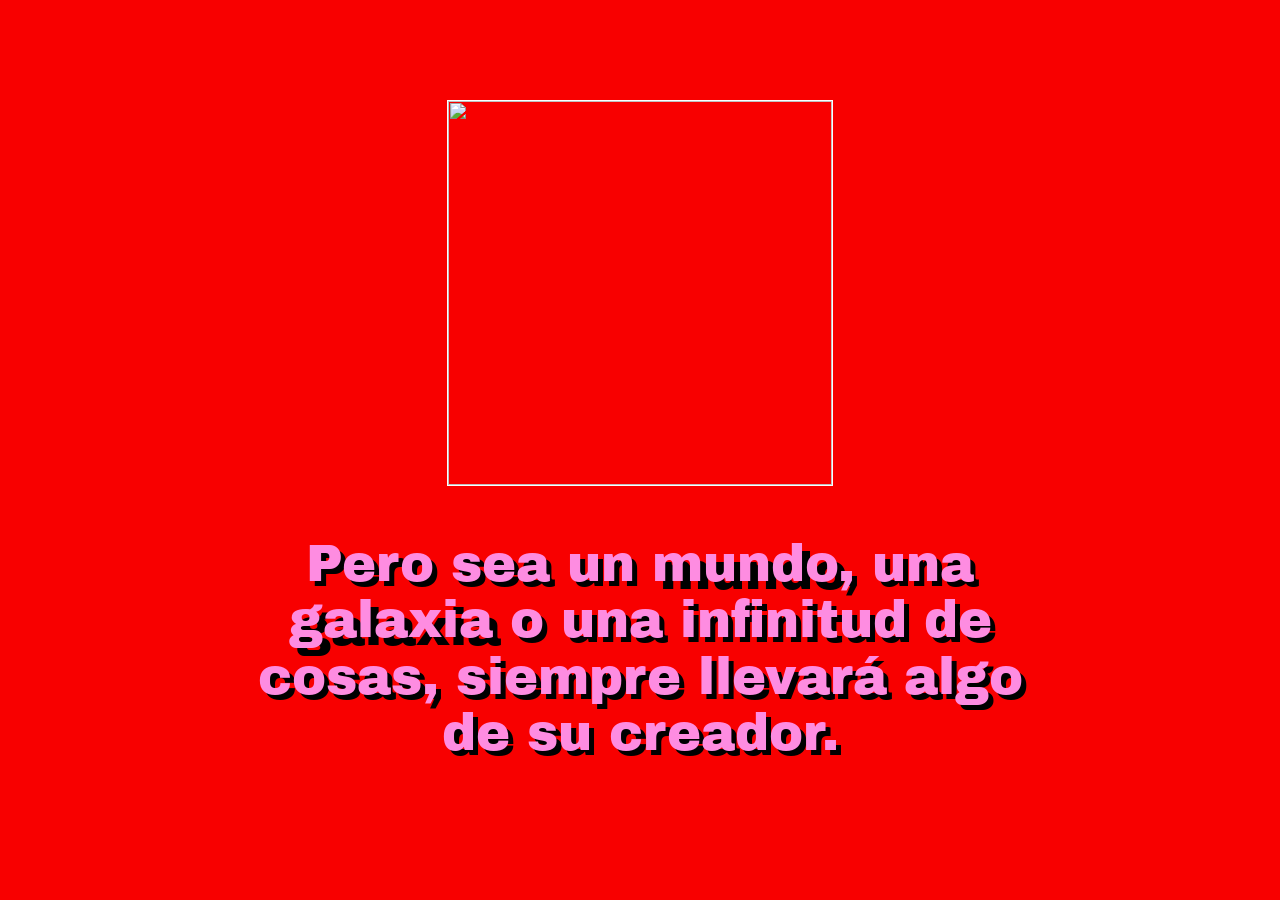
==== galaxia.html @ 3c879bc9 "Update and rename rio.html to galaxia.html" ====
<!doctype html>
<html lang="es">
  <head>
    <!-- quité el favicon, ¿lo reemplazas?-->
    <link rel="icon" href="" />
    <title>Agua</title>
    <link rel="stylesheet" href="style.css" />
  </head>

  <body>
    <div id="contenido">
      <div class="contenedor-imagen">
        <!-- quité la imagen, ¿la reemplazas? -->
        <img src="" />
      </div>

      <p class="texto">
  Pero sea un <a href="inicio.html">mundo</a>, una
  <a href="galaxia.html">galaxia</a> o una infinitud de cosas,
  siempre llevará algo de su creador.
</p>
    </div>

    <!-- quité el audio, .... -->
    <audio autoplay src=""></audio>
  </body>
</html>
---- style.css ----
/*Aquí llamamos la tipografía desde Google Fonts. Luego veremos cómo hacer esto con cualquier tipografía en otros repositorios*/
@import url('https://fonts.googleapis.com/css2?family=Archivo+Black&display=swap');

body {
  background-color: #F80000;
  margin: 0;
  padding: 0;
}

body.inicio {
  background-color: #4B2A6B;
}

h1 {
  font-family: 'Archivo Black', sans-serif;
  font-size: 13vw;
  line-height: 1.05;
  letter-spacing: 2px;
  margin: 0;
  position: absolute;
  top: 50%;
  left: 50%;
  transform: translate(-50%, -50%) rotate(-3deg);
  width: 90%;
  text-align: center;
}

a {
  color: #FE8CE1;
  text-decoration: none;
  text-shadow: 8px 8px 0 #000000;
}

a:hover {
  color: #8B5CF6;
  background-color: transparent;
  text-shadow: 3px 3px 0 #000000;
}

#contenido {
  width: 60%;
  height: 100%;
  margin: 0;
  margin-top: 100px;
  margin-left: auto;
  margin-right: auto;
}

.texto {
  margin: 0;
  font-family: 'Archivo Black', sans-serif;
  font-size: 4vw;
  line-height: 1.1;
  text-align: center;
  color: #FE8CE1;
  text-shadow: 5px 5px 0 #000000;
}
.contenedor-imagen {
  border-style: solid;
  border-color: white;
  border-width: 1px;
  width: 30vw;
  height: 30vw;
  margin-left: auto;
  margin-right: auto;
  margin-top: 50px;
  margin-bottom: 50px;
}

.contenedor-imagen img {
  object-fit: cover;
  width: 100%;
  height: 100%;
}
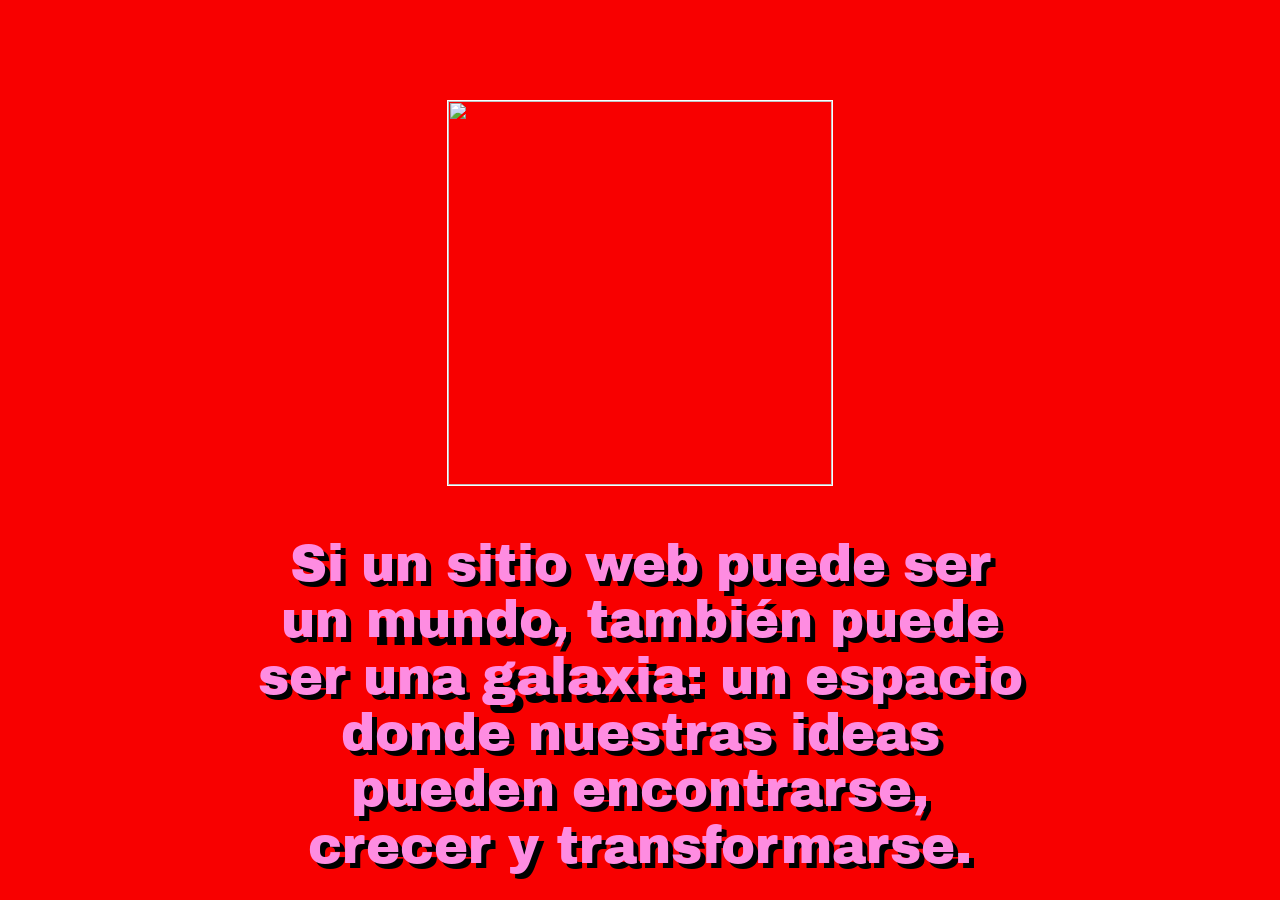
==== commit db6d9072: "Update galaxia.html" ====
--- a/galaxia.html
+++ b/galaxia.html
@@ -3,7 +3,7 @@
   <head>
     <!-- quité el favicon, ¿lo reemplazas?-->
     <link rel="icon" href="" />
-    <title>Agua</title>
+    <title>Un sitio web es un mundo</title>
     <link rel="stylesheet" href="style.css" />
   </head>
 
@@ -15,9 +15,9 @@
       </div>
 
       <p class="texto">
-  Pero sea un <a href="inicio.html">mundo</a>, una
-  <a href="galaxia.html">galaxia</a> o una infinitud de cosas,
-  siempre llevará algo de su creador.
+  Si un sitio web puede ser un <a href="mundo.html">mundo</a>,
+  también puede ser una <a href="galaxia.html">galaxia</a>:
+  un espacio donde nuestras ideas pueden encontrarse, crecer y transformarse.
 </p>
     </div>
 
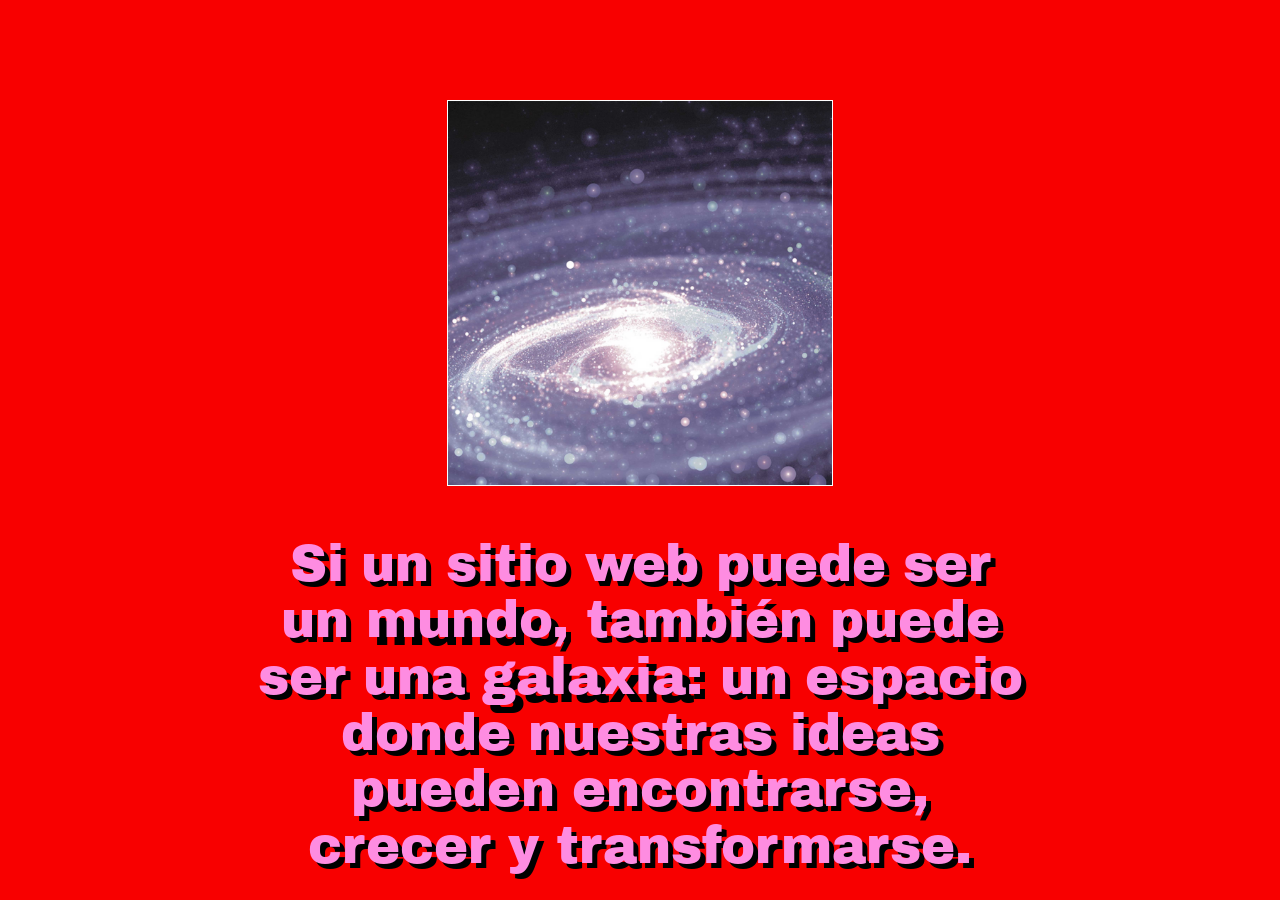
==== commit 82f7fbea: "Update galaxia.html" ====
--- a/galaxia.html
+++ b/galaxia.html
@@ -9,9 +9,9 @@
 
   <body>
     <div id="contenido">
-      <div class="contenedor-imagen">
-        <!-- quité la imagen, ¿la reemplazas? -->
-        <img src="" />
+       <div class="contenedor-imagen">
+        <!-- imagen de la galaxia -->
+        <img src="imgs/galaxia.jpg" />
       </div>
 
       <p class="texto">
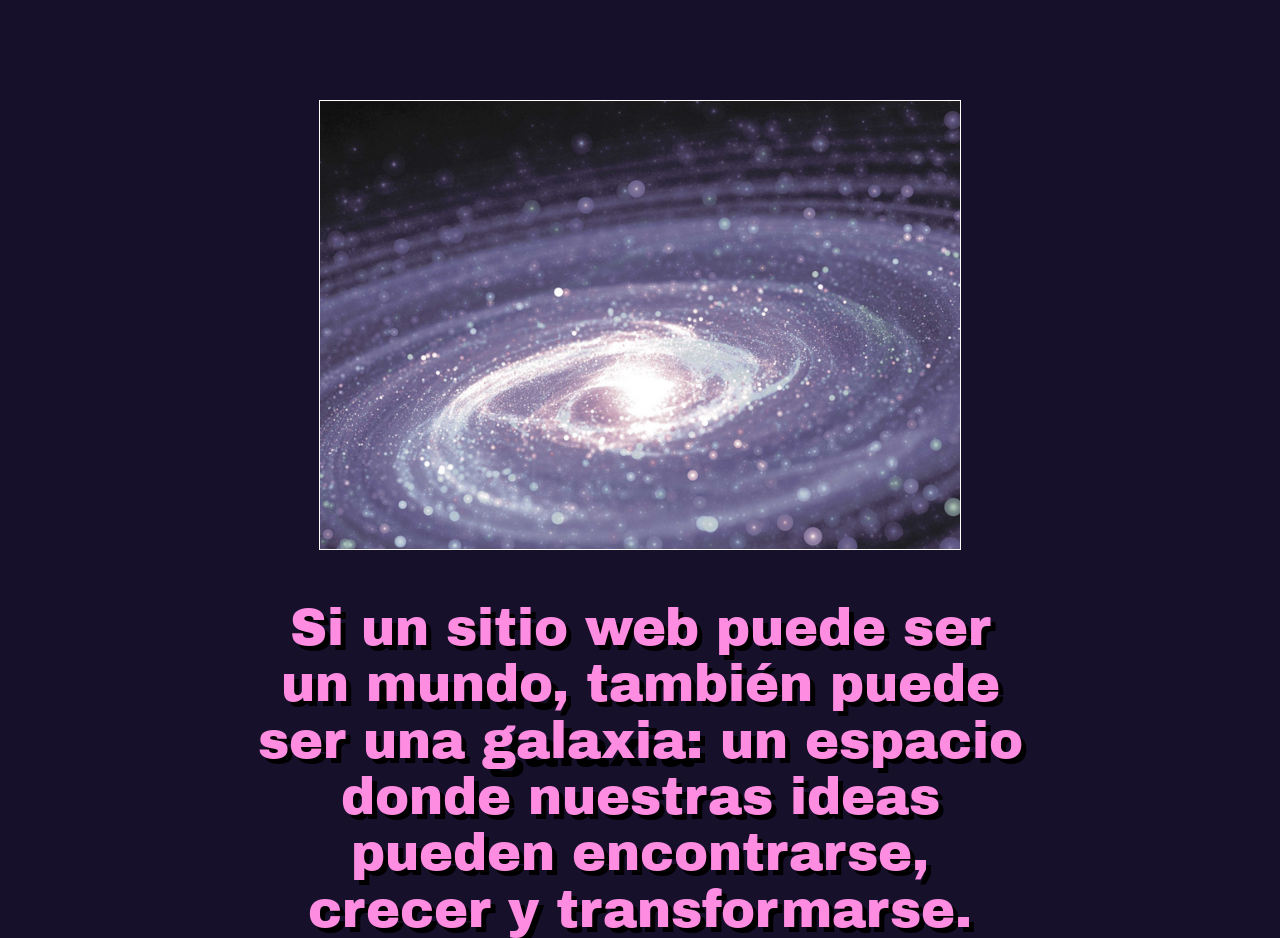
==== commit 37c0a761: "Update galaxia.html" ====
--- a/galaxia.html
+++ b/galaxia.html
@@ -7,7 +7,7 @@
     <link rel="stylesheet" href="style.css" />
   </head>
 
-  <body>
+  <body class="galaxia">
     <div id="contenido">
        <div class="contenedor-imagen">
         <!-- imagen de la galaxia -->
--- a/style.css
+++ b/style.css
@@ -9,6 +9,14 @@
 
 body.inicio {
   background-color: #4B2A6B;
+}
+
+body.mundo {
+  background-color: #080B18;
+}
+
+body.galaxia {
+  background-color: #17102B;
 }
 
 h1 {
@@ -59,8 +67,8 @@
   border-style: solid;
   border-color: white;
   border-width: 1px;
-  width: 30vw;
-  height: 30vw;
+  width: 50vw;
+  height: 35vw;
   margin-left: auto;
   margin-right: auto;
   margin-top: 50px;
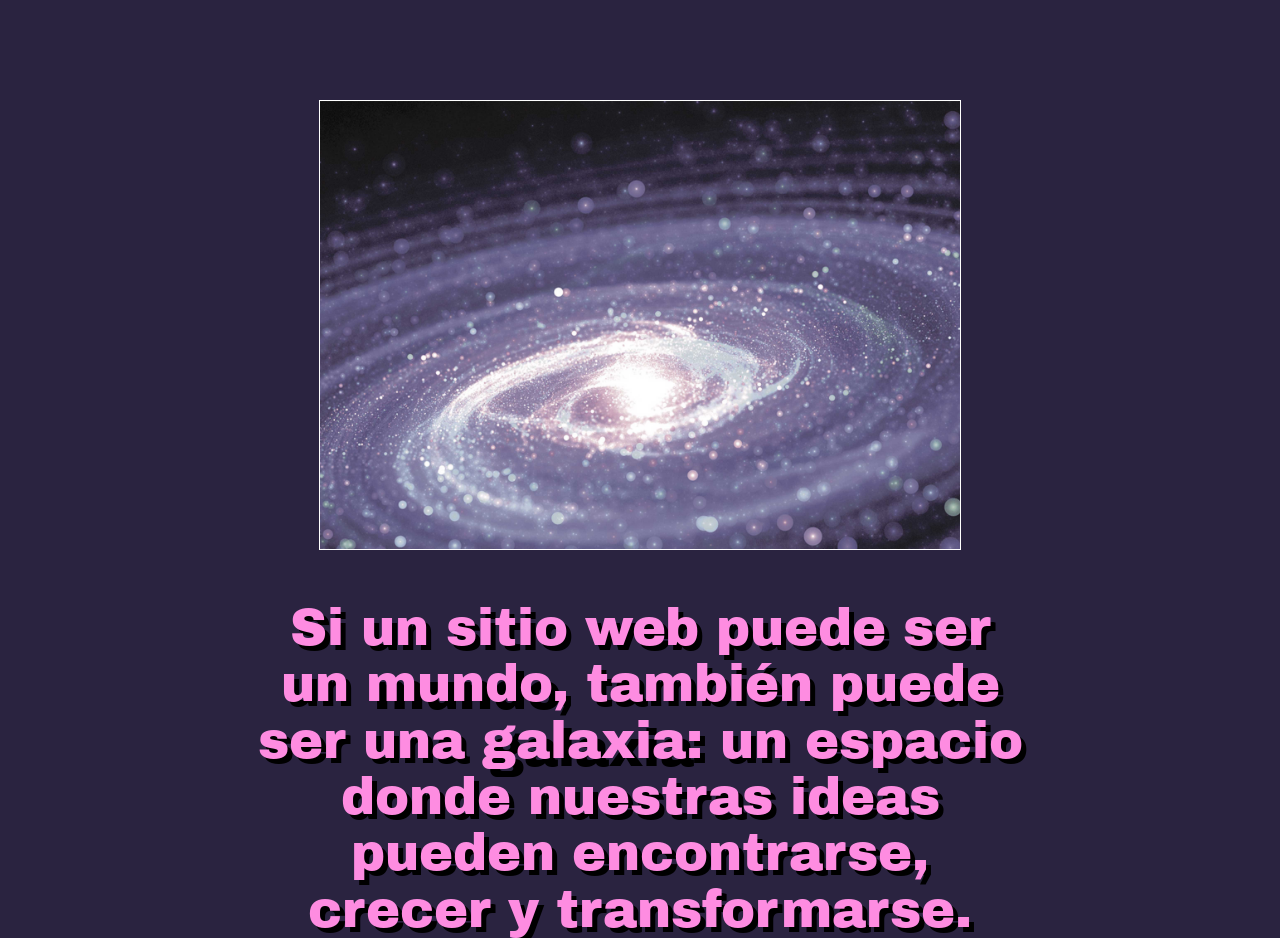
==== commit 3cf09aa6: "Update galaxia.html" ====
--- a/galaxia.html
+++ b/galaxia.html
@@ -22,6 +22,6 @@
     </div>
 
     <!-- quité el audio, .... -->
-    <audio autoplay src=""></audio>
+    <audio autoplay src="sonidos/elisaveta_stoycheva-galaxia-sonidos-364330.mp3"></audio>
   </body>
 </html>
--- a/style.css
+++ b/style.css
@@ -12,11 +12,11 @@
 }
 
 body.mundo {
-  background-color: #080B18;
+  background-color: #18233A;
 }
 
 body.galaxia {
-  background-color: #17102B;
+  background-color: #2A2340;
 }
 
 h1 {
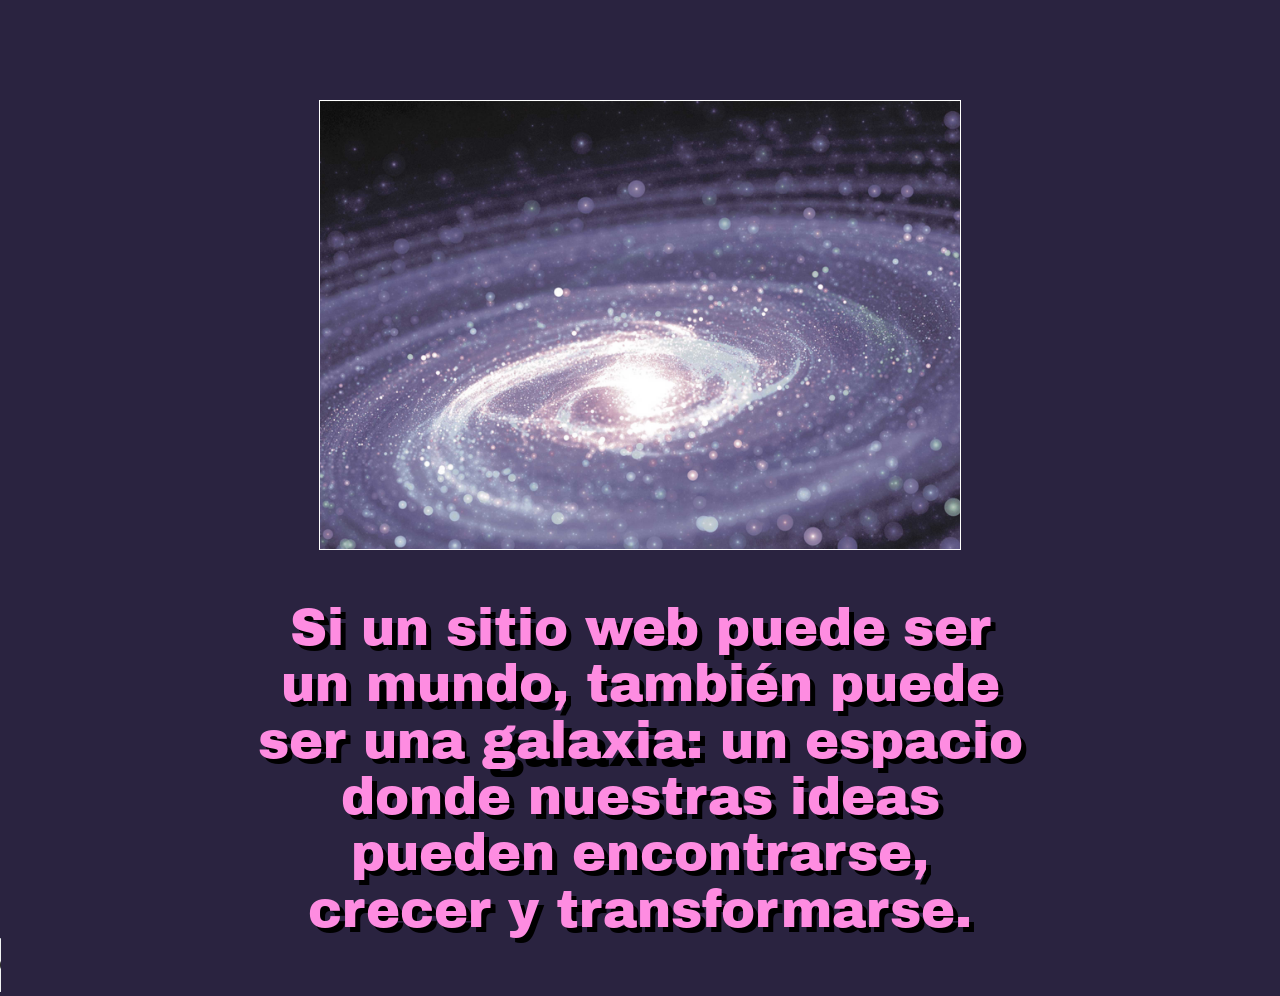
==== commit 76057d59: "Update galaxia.html" ====
--- a/galaxia.html
+++ b/galaxia.html
@@ -22,6 +22,6 @@
     </div>
 
     <!-- quité el audio, .... -->
-    <audio autoplay src="sonidos/elisaveta_stoycheva-galaxia-sonidos-364330.mp3"></audio>
+    <audio controls src="sonidos/elisaveta_stoycheva-galaxy-sounds-364330.mp3"></audio>
   </body>
 </html>
